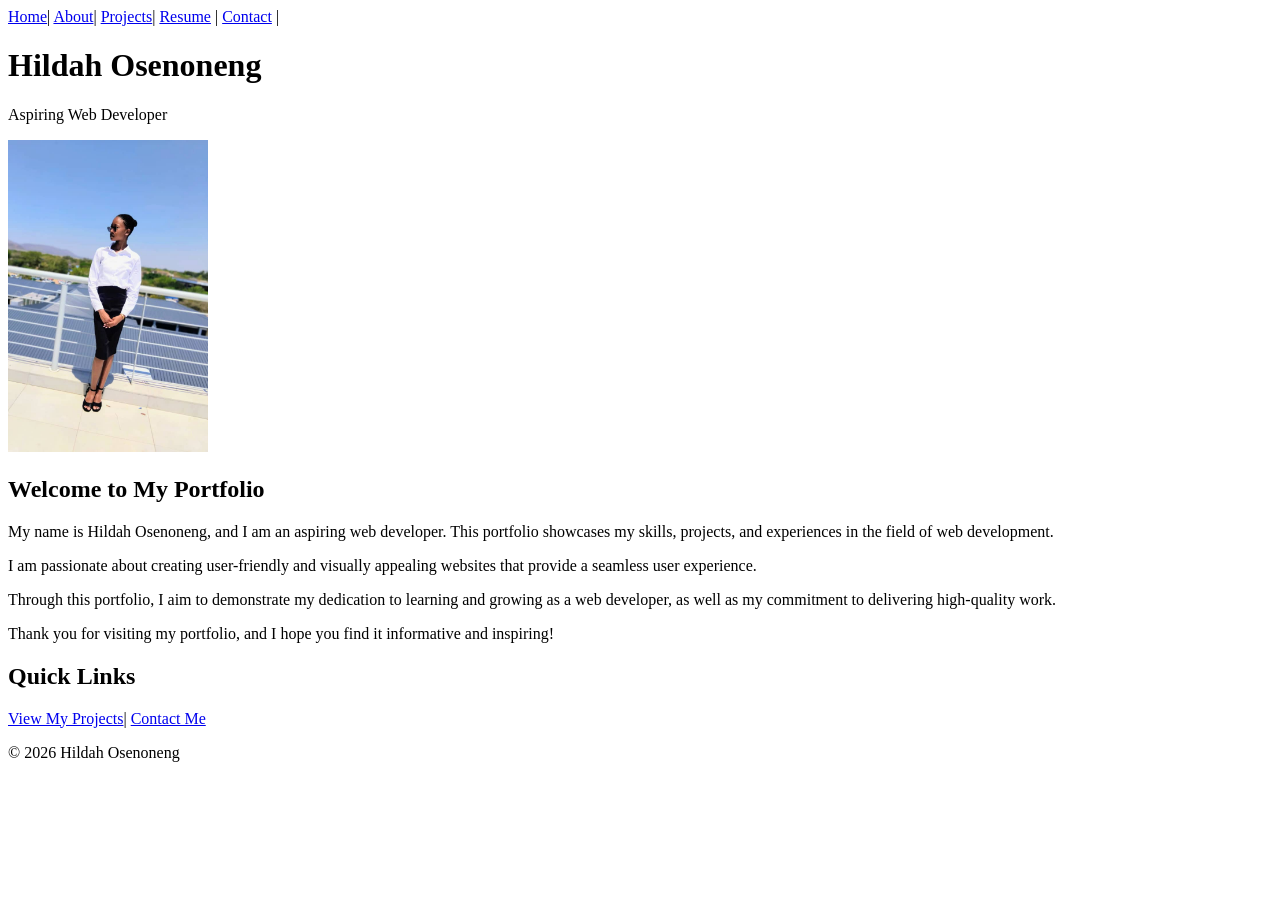
==== index.html @ 5610fd78 "My Portfolio Website" ====
<!DOCTYPE html> 
<html lang="en"> 
<head> 

    <meta charset="UTF-8"> 

    <meta name="viewport" content="width=device-width, initial-scale=1.0"> 

    <title>Hildah Osenoneng</title> 

</head> 
<body>
      <nav> 

    <a href="index.html">Home</a>| 
    <a href="about.html">About</a>| 
    <a href="projects.html">Projects</a>| 
    <a href="resume.html">Resume</a> |
    <a href="contact.html">Contact</a> |
    </nav>

 <header>
        <h1>Hildah Osenoneng</h1>
        <p>Aspiring Web Developer</p>
        <img src="profile.jpg" alt="Hildah Osenoneng" width="200">
   
    </header>
   
    <main>
    <section> 

        <h2>Welcome to My Portfolio</h2> 
        <p>My name is Hildah Osenoneng, and I am an aspiring web developer. This portfolio showcases my skills, projects, and experiences in the field of web development.</p>
        <p>I am passionate about creating user-friendly and visually appealing websites that provide a seamless user experience.</p>
        <p>Through this portfolio, I aim to demonstrate my dedication to learning and growing as a web developer, as well as my commitment to delivering high-quality work.</p>
        <p>Thank you for visiting my portfolio, and I hope you find it informative and inspiring!</p>

        </section>

          <section> 
        <h2>Quick Links</h2> 
        <a href="projects.html">View My Projects</a>|
        <a href="contact.html">Contact Me</a> 
    </section> 
</main> 

<footer> 

    <p>&copy; 2026 Hildah Osenoneng</p> 

</footer> 
</body>
</html>
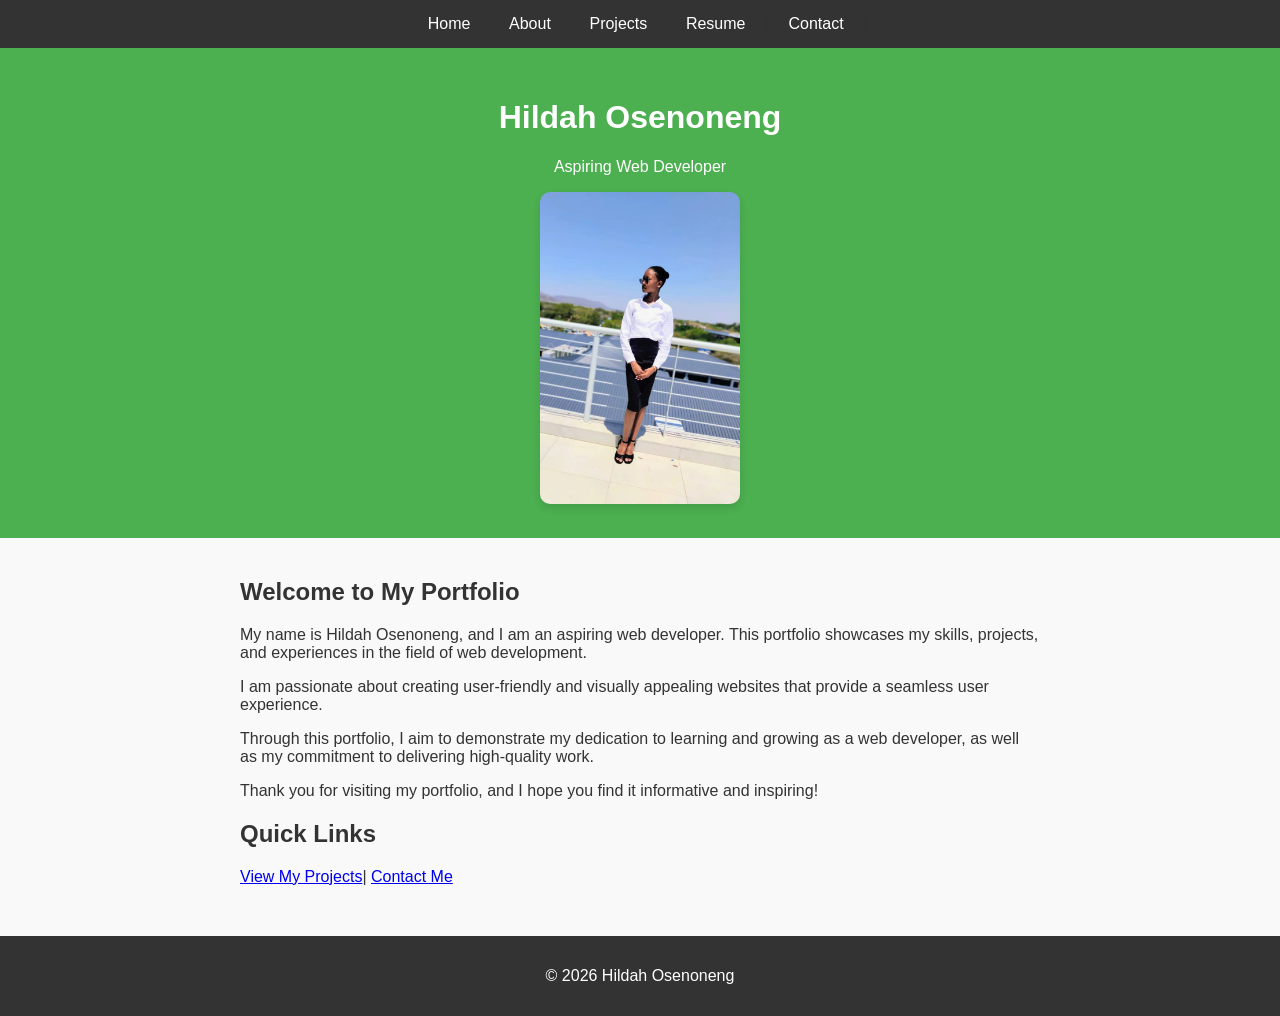
==== commit aa1f8969: "Link style.css to all HTML files" ====
--- a/index.html
+++ b/index.html
@@ -7,7 +7,7 @@
     <meta name="viewport" content="width=device-width, initial-scale=1.0"> 
 
     <title>Hildah Osenoneng</title> 
-
+    <link rel="stylesheet" href="styles.css">
 </head> 
 <body>
       <nav> 
@@ -17,6 +17,7 @@
     <a href="projects.html">Projects</a>| 
     <a href="resume.html">Resume</a> |
     <a href="contact.html">Contact</a> |
+
     </nav>
 
  <header>
@@ -25,6 +26,7 @@
         <img src="profile.jpg" alt="Hildah Osenoneng" width="200">
    
     </header>
+
    
     <main>
     <section> 
--- a/styles.css
+++ b/styles.css
@@ -0,0 +1,109 @@
+/* Global Styles */ 
+
+body { 
+
+    font-family: Arial, sans-serif; 
+
+    margin: 0; 
+
+    padding: 0; 
+
+    background-color: #f9f9f9; 
+
+    color: #333; 
+
+} 
+
+ 
+
+/* Navigation */ 
+
+nav { 
+
+    background-color: #333; 
+
+    padding: 15px; 
+
+    text-align: center; 
+
+} 
+
+ 
+
+nav a { 
+
+    color: white; 
+
+    text-decoration: none; 
+
+    margin: 0 15px; 
+
+} 
+
+ 
+
+nav a:hover { 
+
+    text-decoration: underline; 
+
+} 
+
+ 
+
+/* Headers */ 
+
+header { 
+
+    background-color: #4CAF50; 
+
+    color: white; 
+
+    padding: 30px; 
+
+    text-align: center; 
+
+} 
+
+ 
+
+/* Main Content */ 
+
+main { 
+
+    padding: 20px; 
+
+    max-width: 800px; 
+
+    margin: 0 auto; 
+
+} 
+
+ 
+
+/* Footer */ 
+
+footer { 
+
+    background-color: #333; 
+
+    color: white; 
+
+    text-align: center; 
+
+    padding: 15px; 
+
+    margin-top: 30px; 
+
+} 
+
+ 
+
+/* Images */ 
+
+img { 
+
+    border-radius: 10px; 
+
+    box-shadow: 0 4px 8px rgba(0,0,0,0.1); 
+
+} 
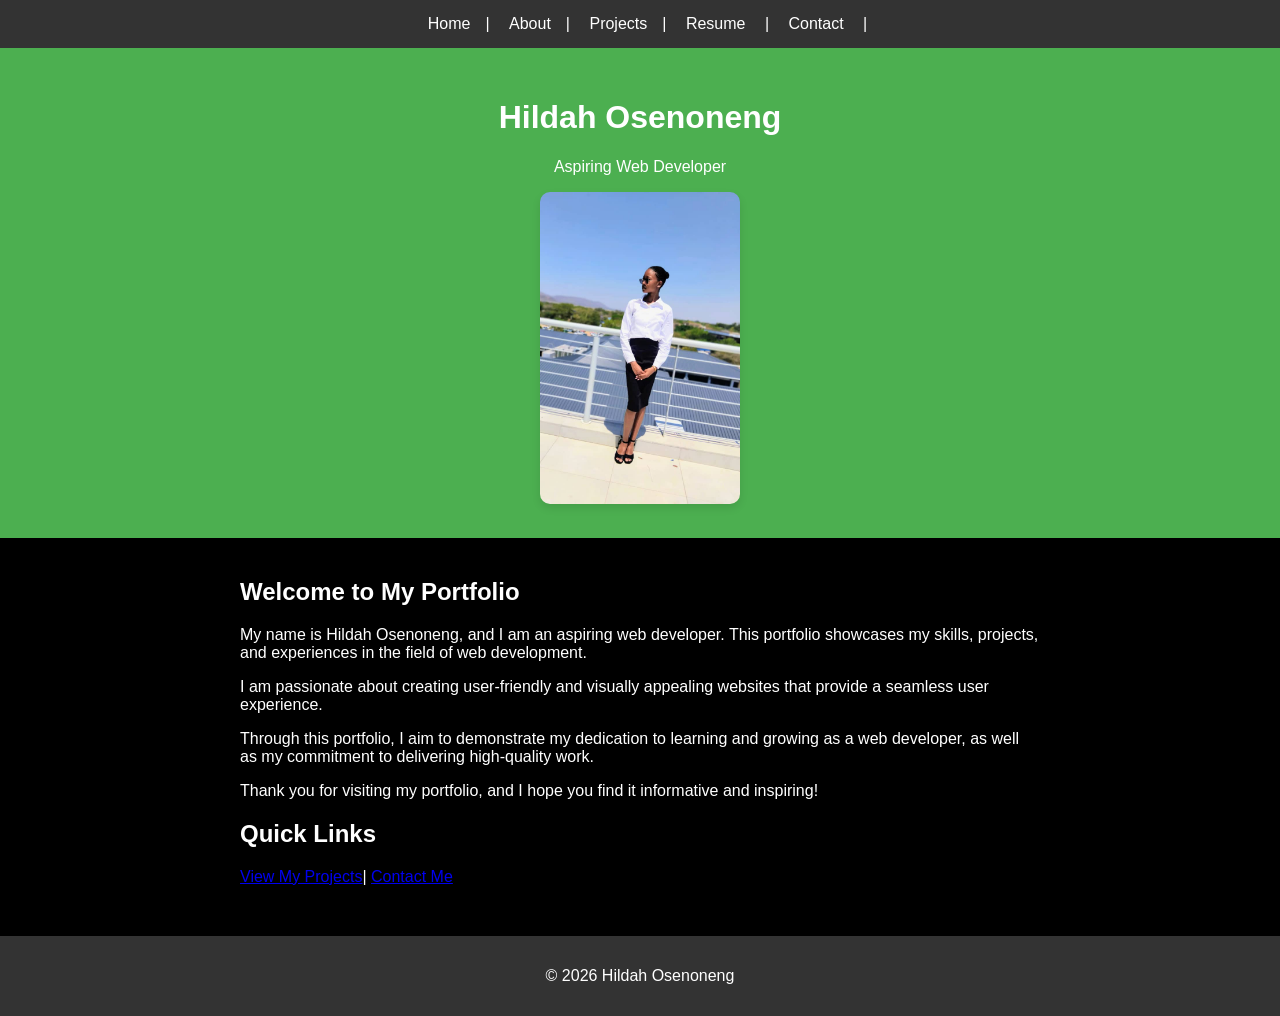
==== commit eb0b3c52: "update text colours and fix navigation tags" ====
--- a/index.html
+++ b/index.html
@@ -11,13 +11,11 @@
 </head> 
 <body>
       <nav> 
-
     <a href="index.html">Home</a>| 
     <a href="about.html">About</a>| 
     <a href="projects.html">Projects</a>| 
     <a href="resume.html">Resume</a> |
     <a href="contact.html">Contact</a> |
-
     </nav>
 
  <header>
--- a/styles.css
+++ b/styles.css
@@ -8,9 +8,9 @@
 
     padding: 0; 
 
-    background-color: #f9f9f9; 
+    background-color: #000; 
 
-    color: #333; 
+    color: #fff; 
 
 } 
 
